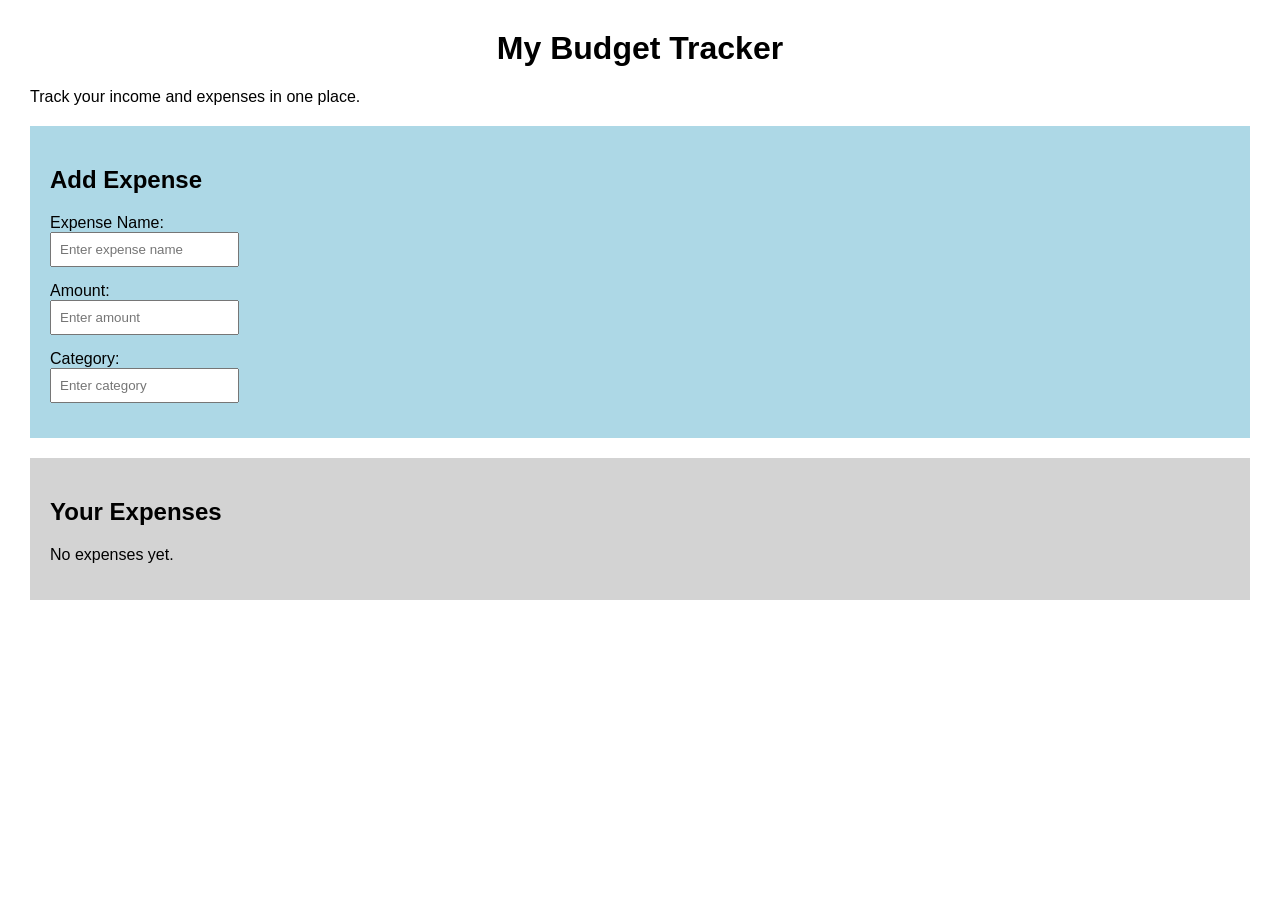
==== index.html @ 1b901969 "Create budget tracker skeleton" ====
<!DOCTYPE html>
<html lang="en">
<head>
    <meta charset="UTF-8">
    <meta name="viewport" content="width=device-width, initial-scale=1.0">
    <title>My Budget Tracker</title>
    <link rel="stylesheet" href="style.css">
</head>

<body>

    <h1>My Budget Tracker</h1>

    <p>Track your income and expenses in one place.</p>

    <section id="add-expense">
        <h2>Add Expense</h2>

        <label for="expense-name">Expense Name:</label>
        <input type="text" id="expense-name" placeholder="Enter expense name">

        <label for="amount">Amount:</label>
        <input type="number" id="amount" placeholder="Enter amount">

        <label for="category">Category:</label>
        <input type="text" id="category" placeholder="Enter category">
    </section>

    <section class="expenses">
        <h2>Your Expenses</h2>
        <p>No expenses yet.</p>
    </section>

</body>
</html>
---- style.css ----
body {
    font-family: Arial, sans-serif;
    margin: 30px;
}

h1 {
    text-align: center;
}

#add-expense {
    background-color: lightblue;
    padding: 20px;
    margin-top: 20px;
}

.expenses {
    background-color: lightgray;
    padding: 20px;
    margin-top: 20px;
}

input {
    display: block;
    margin-bottom: 15px;
    padding: 8px;
}
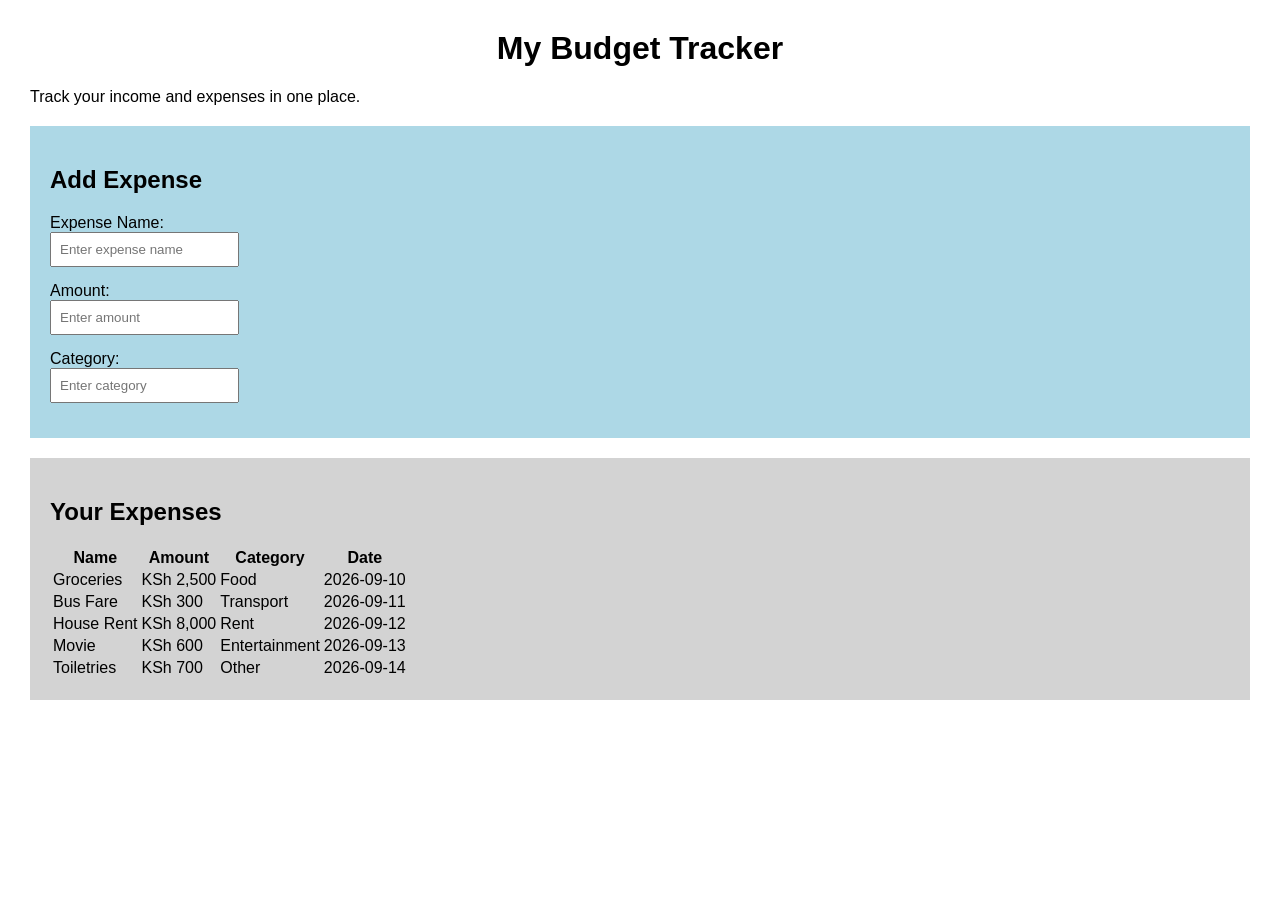
==== commit d2278c30: "Add expenses table to index.html" ====
--- a/index.html
+++ b/index.html
@@ -28,8 +28,54 @@
 
     <section class="expenses">
         <h2>Your Expenses</h2>
-        <p>No expenses yet.</p>
+        <table>
+  <thead>
+    <tr>
+      <th>Name</th>
+      <th>Amount</th>
+      <th>Category</th>
+      <th>Date</th>
+    </tr>
+  </thead>
+
+  <tbody>
+    <tr>
+      <td>Groceries</td>
+      <td>KSh 2,500</td>
+      <td>Food</td>
+      <td>2026-09-10</td>
+    </tr>
+
+    <tr>
+      <td>Bus Fare</td>
+      <td>KSh 300</td>
+      <td>Transport</td>
+      <td>2026-09-11</td>
+    </tr>
+
+    <tr>
+      <td>House Rent</td>
+      <td>KSh 8,000</td>
+      <td>Rent</td>
+      <td>2026-09-12</td>
+    </tr>
+
+    <tr>
+      <td>Movie</td>
+      <td>KSh 600</td>
+      <td>Entertainment</td>
+      <td>2026-09-13</td>
+    </tr>
+
+    <tr>
+      <td>Toiletries</td>
+      <td>KSh 700</td>
+      <td>Other</td>
+      <td>2026-09-14</td>
+    </tr>
+  </tbody>
+</table>
     </section>
 
 </body>
-</html>+</html>
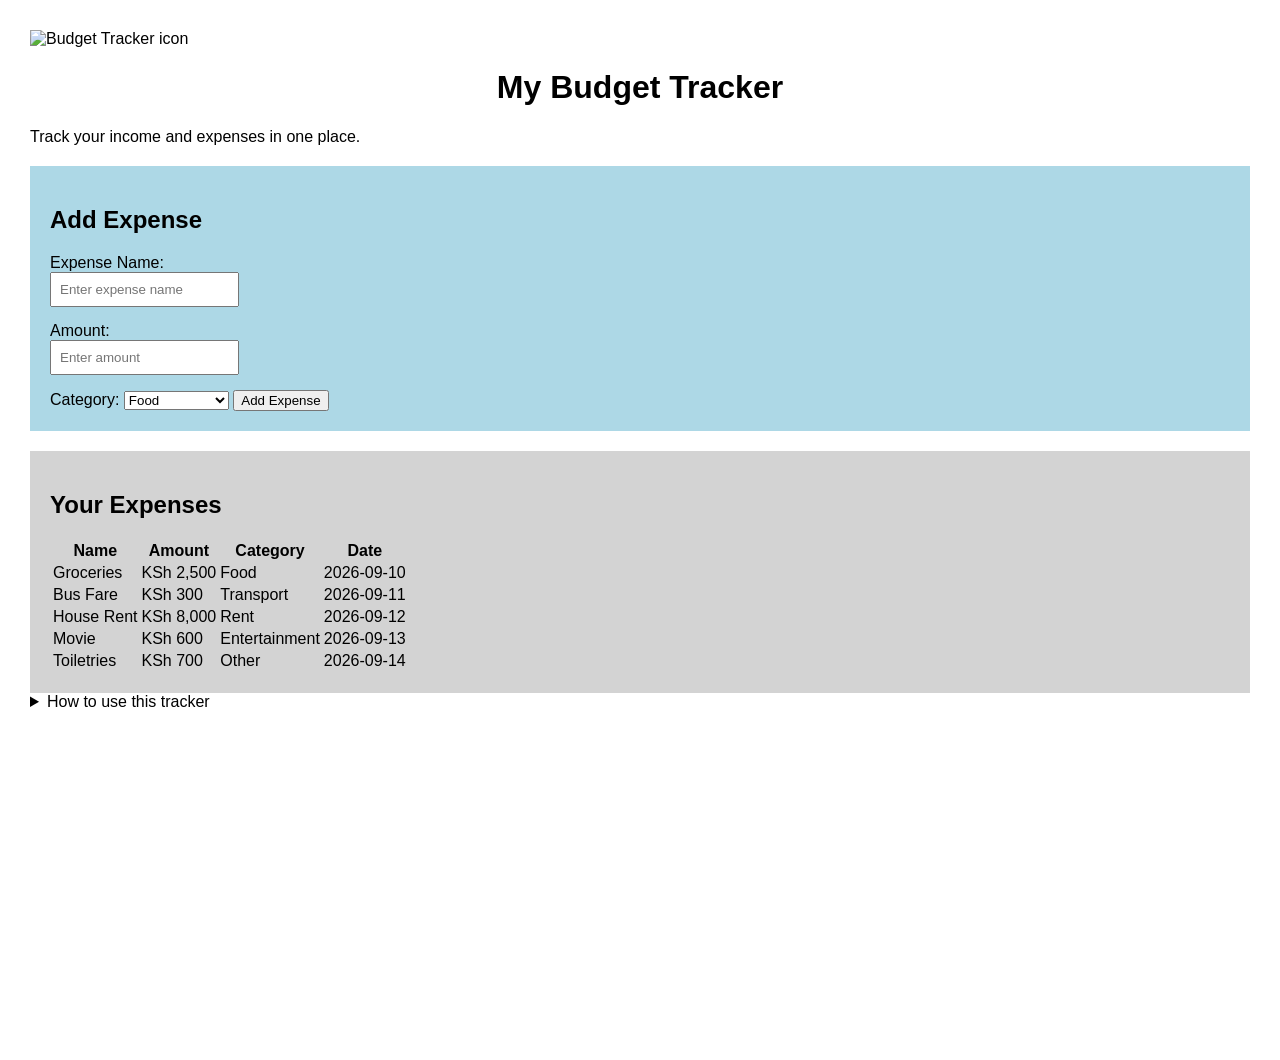
==== commit 06d9fa87: "Update index.html" ====
--- a/index.html
+++ b/index.html
@@ -8,22 +8,30 @@
 </head>
 
 <body>
-
+<img src="https://cdn-icons-png.flaticon.com/512/3135/3135706.png" alt="Budget Tracker icon" width="80">
     <h1>My Budget Tracker</h1>
 
     <p>Track your income and expenses in one place.</p>
 
     <section id="add-expense">
         <h2>Add Expense</h2>
-
+        <form>
         <label for="expense-name">Expense Name:</label>
         <input type="text" id="expense-name" placeholder="Enter expense name">
 
-        <label for="amount">Amount:</label>
-        <input type="number" id="amount" placeholder="Enter amount">
+       <label for="expense-amount">Amount:</label>
+<input type="number" id="expense-amount" placeholder="Enter amount">
 
         <label for="category">Category:</label>
-        <input type="text" id="category" placeholder="Enter category">
+        <select id="expense-category">
+  <option value="Food">Food</option>
+  <option value="Transport">Transport</option>
+  <option value="Rent">Rent</option>
+  <option value="Entertainment">Entertainment</option>
+  <option value="Other">Other</option>
+</select>
+        <button type="button">Add Expense</button>         
+  </form>
     </section>
 
     <section class="expenses">
@@ -76,6 +84,16 @@
   </tbody>
 </table>
     </section>
-
+    <details>
+    <summary>How to use this tracker</summary>
+    <p>Enter the expense name, amount, and category using the form above. The expense will be added to the tracker in future versions.</p>
+</details>
+<iframe
+    width="560"
+    height="315"
+    src="https://www.youtube.com/embed/AdT8LJ7L6tM"
+    title="Budgeting Tips Video"
+    frameborder="0">
+</iframe>
 </body>
 </html>
